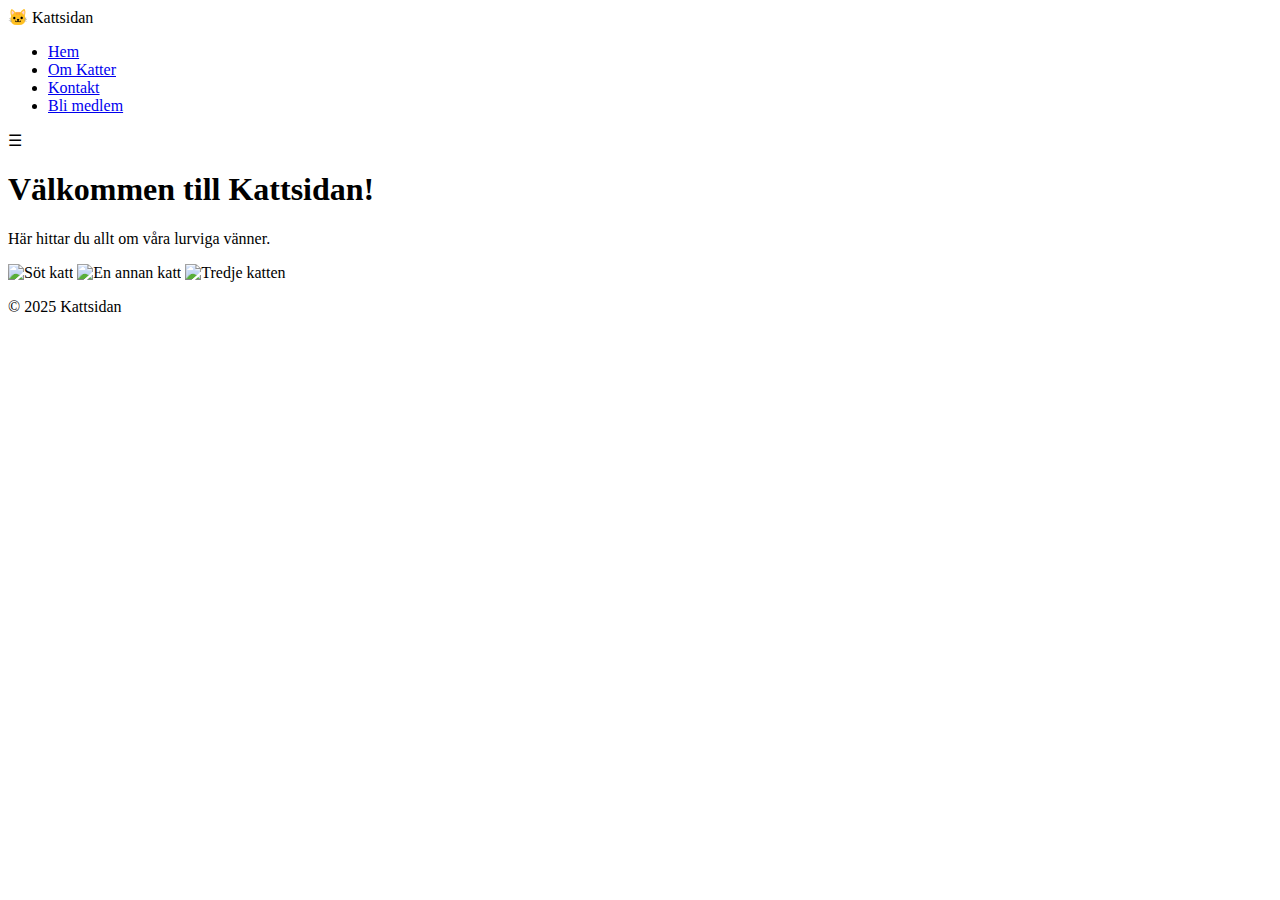
==== index.html @ af920547 "Create index.html" ====
<!DOCTYPE html>
<html lang="sv">
<head>
    <meta charset="UTF-8">
    <meta name="viewport" content="width=device-width, initial-scale=1.0">
    <title>Kattsidan</title>
    <link rel="stylesheet" href="style.css">
</head>
<body>
    <header>
        <nav>
            <div class="logo">🐱 Kattsidan</div>
            <ul class="nav-links">
                <li><a href="#">Hem</a></li>
                <li><a href="#">Om Katter</a></li>
                <li><a href="#">Kontakt</a></li>
                <li><a href="registrering.html" class="btn">Bli medlem</a></li>
            </ul>
            <div class="hamburger">☰</div>
        </nav>
    </header>

    <main>
        <h1>Välkommen till Kattsidan!</h1>
        <p>Här hittar du allt om våra lurviga vänner.</p>

        <div class="cat-gallery">
            <img src="https://placekitten.com/300/200" alt="Söt katt">
            <img src="https://placekitten.com/301/200" alt="En annan katt">
            <img src="https://placekitten.com/302/200" alt="Tredje katten">
        </div>
    </main>

    <footer>
        <p>&copy; 2025 Kattsidan</p>
    </footer>
</body>
</html>
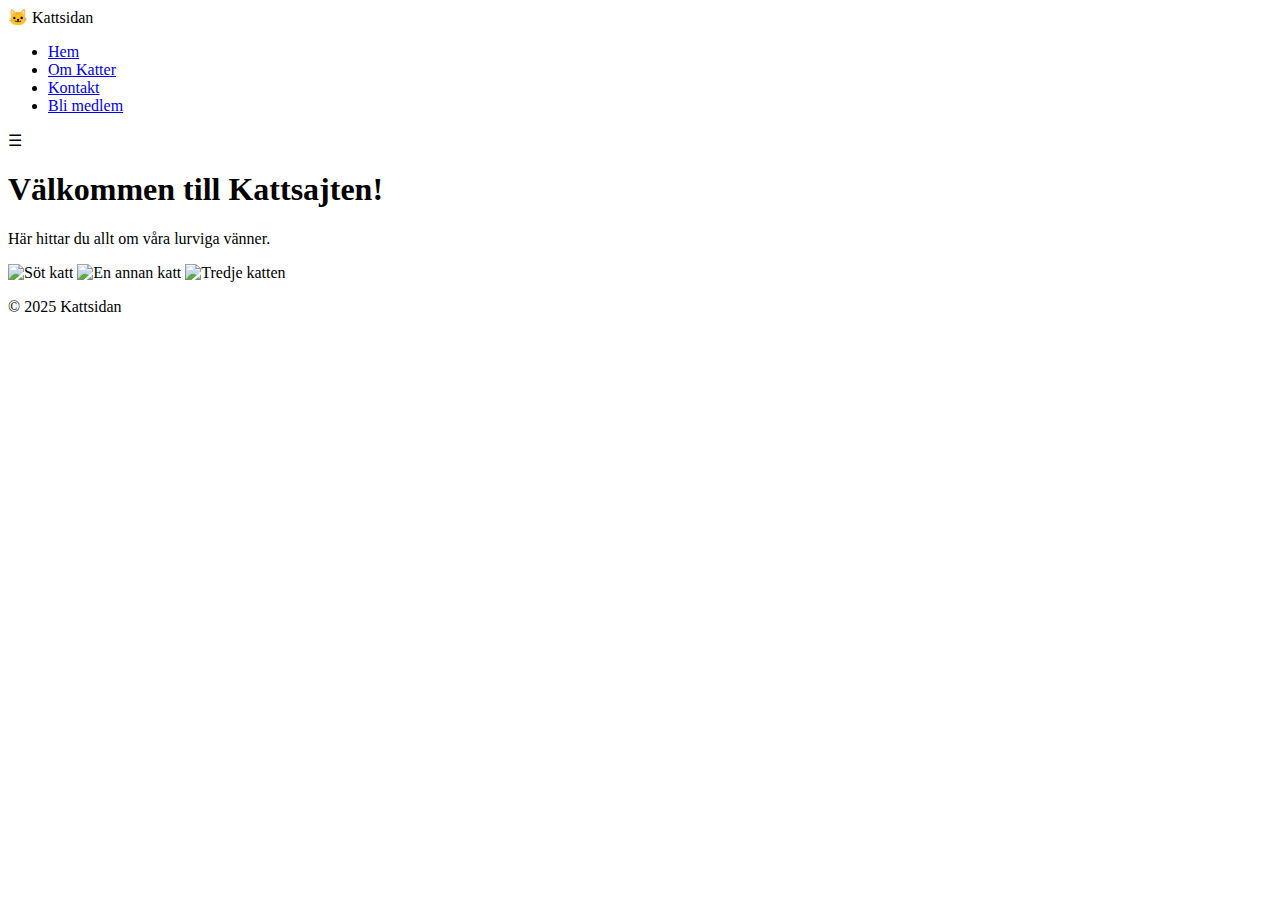
==== commit 0ebd5054: "Update index.html" ====
--- a/index.html
+++ b/index.html
@@ -21,7 +21,7 @@
     </header>
 
     <main>
-        <h1>Välkommen till Kattsidan!</h1>
+        <h1>Välkommen till Kattsajten!</h1>
         <p>Här hittar du allt om våra lurviga vänner.</p>
 
         <div class="cat-gallery">
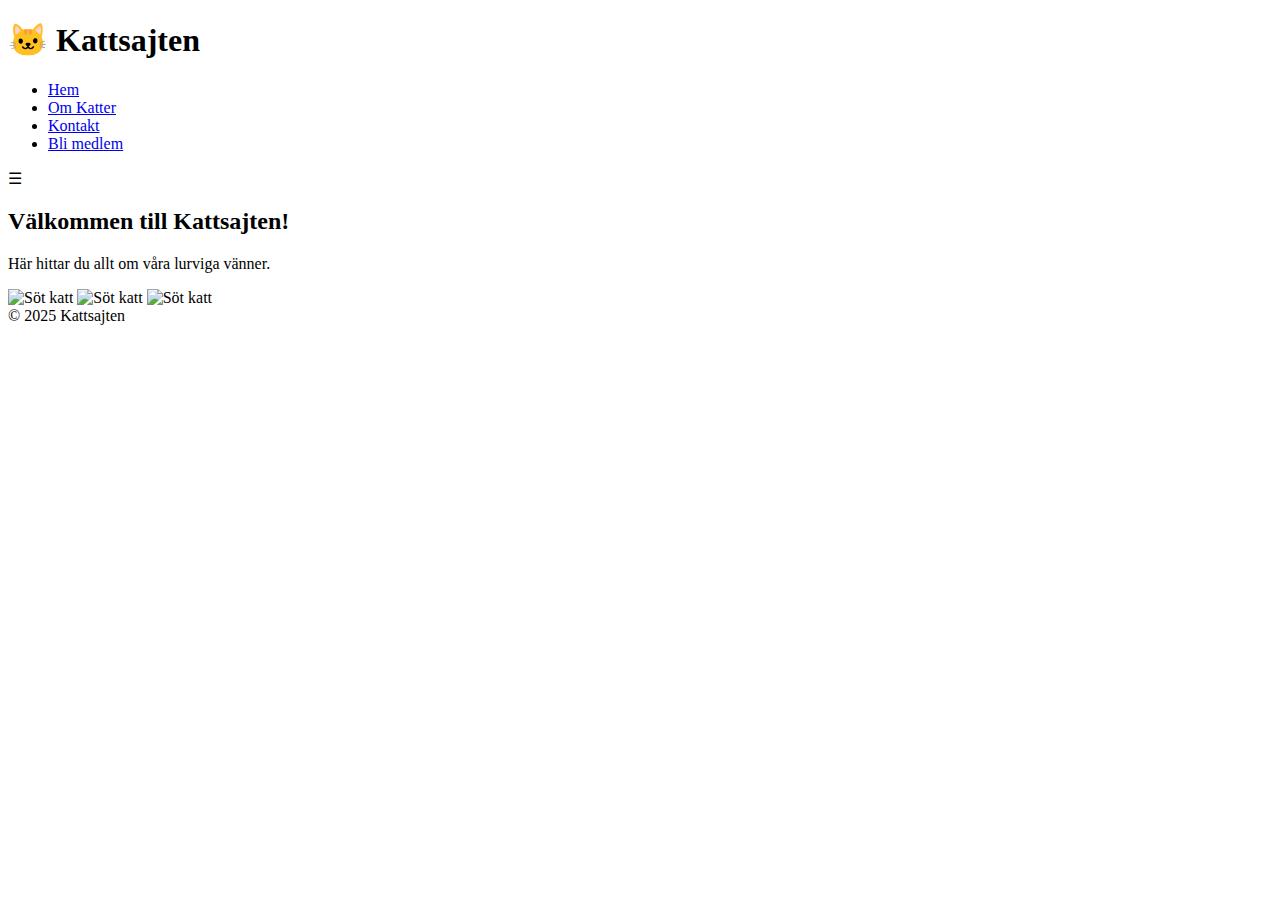
==== commit e72d07c9: "Update index.html" ====
--- a/index.html
+++ b/index.html
@@ -8,9 +8,9 @@
 </head>
 <body>
     <header>
+        <h1>🐱 Kattsajten</h1>
         <nav>
-            <div class="logo">🐱 Kattsidan</div>
-            <ul class="nav-links">
+            <ul class="menu">
                 <li><a href="#">Hem</a></li>
                 <li><a href="#">Om Katter</a></li>
                 <li><a href="#">Kontakt</a></li>
@@ -21,18 +21,18 @@
     </header>
 
     <main>
-        <h1>Välkommen till Kattsajten!</h1>
+        <h2>Välkommen till Kattsajten!</h2>
         <p>Här hittar du allt om våra lurviga vänner.</p>
 
-        <div class="cat-gallery">
-            <img src="https://placekitten.com/300/200" alt="Söt katt">
-            <img src="https://placekitten.com/301/200" alt="En annan katt">
-            <img src="https://placekitten.com/302/200" alt="Tredje katten">
+        <div class="bilder">
+            <img src="katt1.jpg" alt="Söt katt">
+            <img src="katt2.jpg" alt="Söt katt">
+            <img src="katt3.jpg" alt="Söt katt">
         </div>
     </main>
 
     <footer>
-        <p>&copy; 2025 Kattsidan</p>
+        &copy; 2025 Kattsajten
     </footer>
 </body>
 </html>
